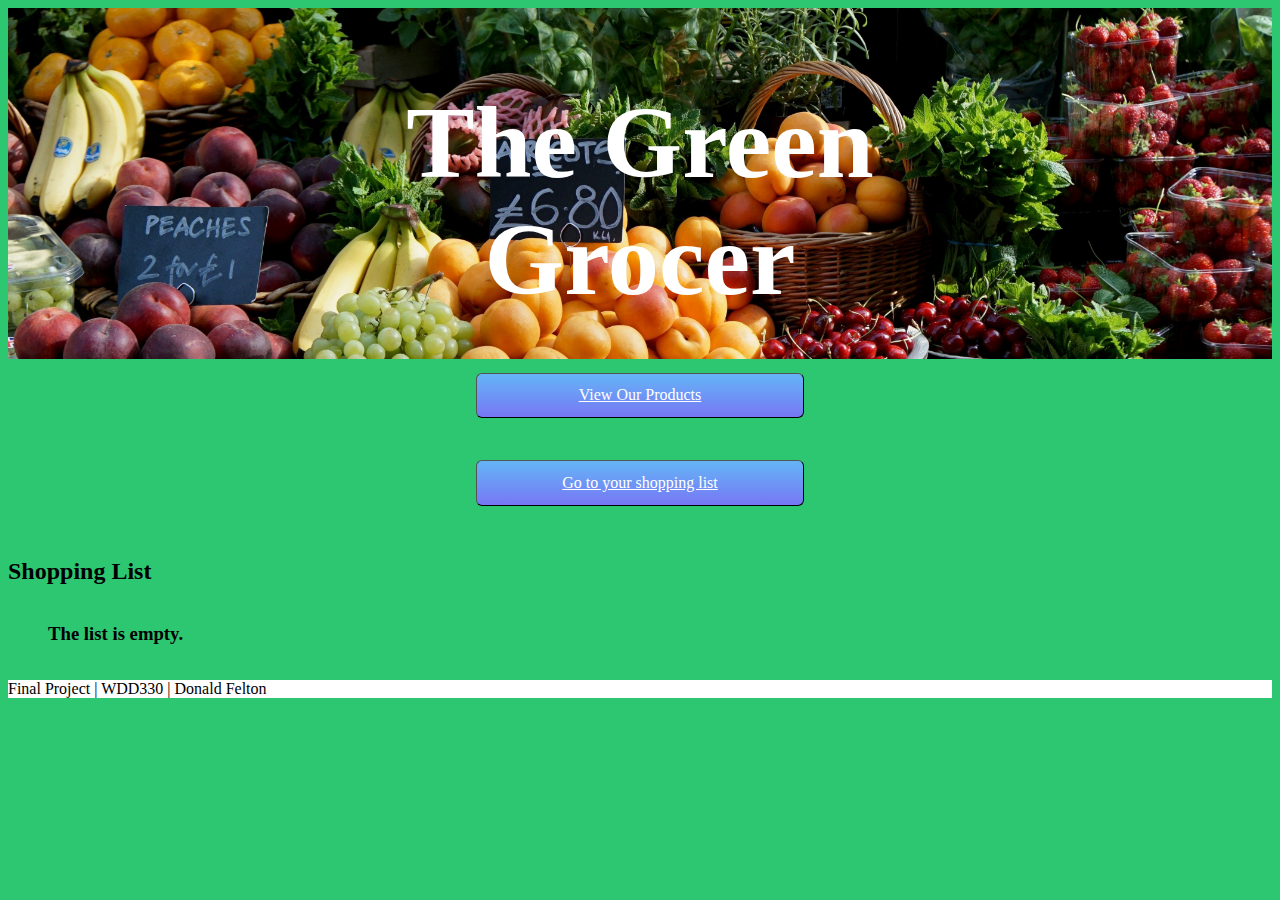
==== list/index.html @ 9d897493 "almost done" ====
<!DOCTYPE html>
<html lang="en">
<head>
    <meta charset="UTF-8">
    <meta name="viewport" content="width=device-width, initial-scale=1.0">
    <title>Green Grocer | Shopping list</title>
    <link rel="stylesheet" href="/css/stylesheet.css">
    <script src="../js/list.js" type="module"></script>
</head>
<body>
   <header id="header"></header>
   <main>
    <section class="list">
        <h2>Shopping List</h2>
        <ul class="product-list"></ul>
    </section>
   </main>
   <footer id="footer"></footer>
</body>
</html>
---- css/stylesheet.css ----
:root {
    --div-back: #2ec771;
    --back-accent: #2e7d32;
    --accent: #64b5f6;
    --text-color: white;
}

body {
    background: var(--div-back);
}

.hero {
    text-align: center;
    position: relative;
    color: var(--text-color);
    
}

.hero img {
    max-width: 100%;
    height: auto;
}

.hero h1 {
    position: absolute;
    top: 35%;
    left: 50%;
    transform: translate(-50%, -50%);
    font-family: 'Brush Script MT', cursive;
    font-size: 8vw;
}

.order {
    display: flex;
}

.order a {
    background-image: linear-gradient(#64b5f6, rgb(119, 119, 244));
    color: white;
    border-radius: 6px;
    padding: .8rem;
    width: 96%;
    max-width: 300px;
    margin: 5rem 2% 2rem 2%;
    border: 1px outset buttonborder;
    margin-right: auto;
    margin-left: auto;
    margin-top: 10px;
    text-align: center;
}

.products {
    background-color: var(--back-accent);
    padding: 2rem;
    height: auto;
    width: 40%;
    margin-left: auto;
    margin-right: auto;
    align-items: center;
}

.products img {
    width: 100%;
    height: auto;
}

.show {
    border: 1px solid black;
    padding: 5px;
    background: white;
}

.show.active {
    transform: rotateY(0deg);
    z-index: 1;
}

.show.next {
    transform: rotateY(-180deg);
    z-index: 2;
}

.show.prev {
    transform: rotateY(180deg);
    z-index: 2;
}

footer {
    background: white;
}

#products h2 {
    text-align: center;
}
.product-list {
    display: grid;
    grid-template-columns: auto auto auto auto;
}

.product-list li {
    list-style-type: none;
    padding: 10px;
}

.product-card {
    background: var(--accent);
    padding: 10px;
    border: 1px solid black;
    border-radius: 20px;
    padding-bottom: 5px;
    text-align: center;
    color: black;
}

.product-card:hover {
    color: green;
    cursor: pointer;
}
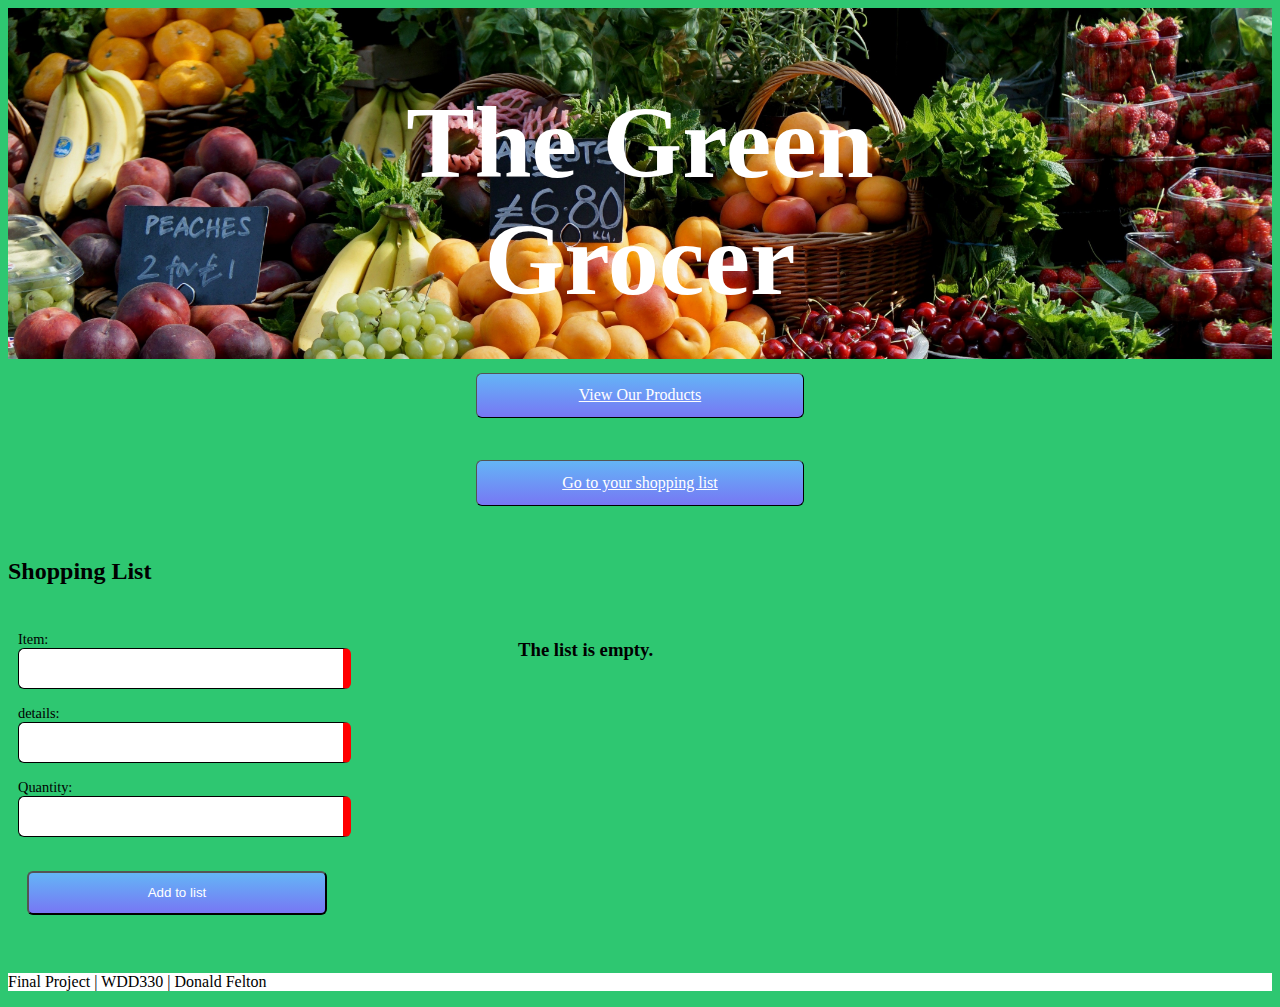
==== commit 74864eb6: "Final" ====
--- a/list/index.html
+++ b/list/index.html
@@ -5,16 +5,27 @@
     <meta name="viewport" content="width=device-width, initial-scale=1.0">
     <title>Green Grocer | Shopping list</title>
     <link rel="stylesheet" href="/css/stylesheet.css">
-    <script src="../js/list.js" type="module"></script>
 </head>
 <body>
    <header id="header"></header>
    <main>
+    <h2 class="list">Shopping List</h2>
     <section class="list">
-        <h2>Shopping List</h2>
-        <ul class="product-list"></ul>
+        <form class="listForm">
+            <label>Item: </label>
+            <input type="text" id="item" name="item" required>
+            <label>details: </label>
+            <input type="text" id="details" name="details" required>
+            <label>Quantity: </label>
+            <input type="number" id="quantity" name="quantity" required><br>
+            <button type="submit">Add to list</button>
+        </form>
+        <div>
+            <ul class="product-list"></ul>
+        </div>
     </section>
    </main>
    <footer id="footer"></footer>
+   <script src="../js/list.js" type="module"></script>
 </body>
 </html>--- a/css/stylesheet.css
+++ b/css/stylesheet.css
@@ -115,4 +115,51 @@
 .product-card:hover {
     color: green;
     cursor: pointer;
-}+}
+
+.list {
+    display: flex;
+    text-justify: center;
+}
+
+.listForm {
+    display: flex;
+    flex-direction: column;
+    margin: 10px;
+    position: relative;
+    min-width: 450px;
+}
+
+.listForm label {
+    margin-top: 1rem;
+    font-size: .9rem;
+}
+
+.listForm input[type="text"],
+.listForm input[type="number"] {
+    display: block;
+    border: solid 1px black;
+    border-radius: 6px;
+    background-color: white;
+    padding: .75rem;
+    width: 80%;
+    max-width: 300px;
+}
+
+.listForm button[type=submit] {
+    background-image: linear-gradient(#64b5f6, rgb(119, 119, 244));
+    color: white;
+    border-radius: 6px;
+    padding: .8rem;
+    width: 96%;
+    max-width: 300px;
+    margin: 1rem 2% 2rem 2%;
+}
+
+.listForm input:required {
+    border-right: solid 8px red;
+}
+
+.listForm input:required:valid {
+    border-right: solid 8px green;
+}
